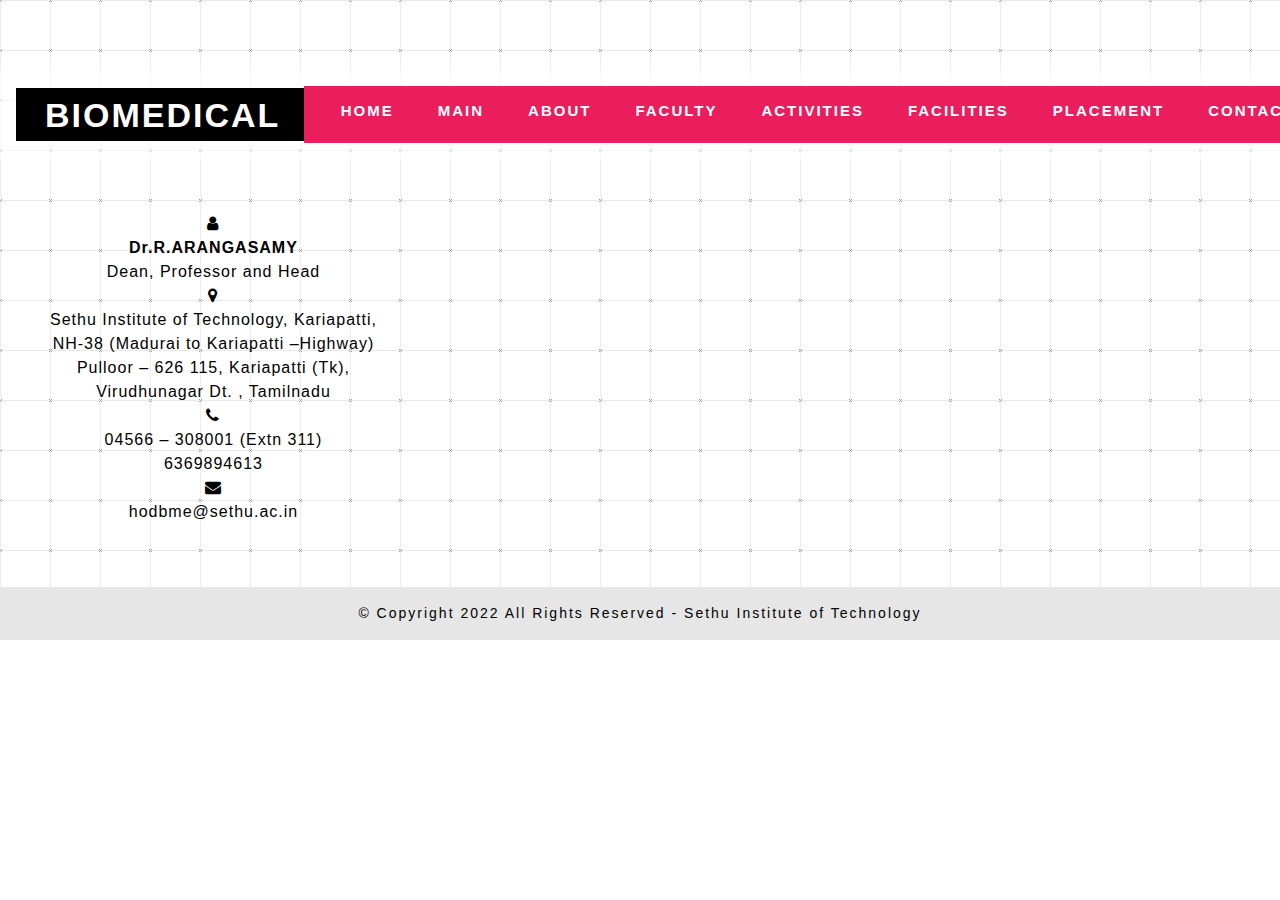
==== contact.html @ 4d780858 "Add files via upload" ====
<!DOCTYPE html>
<html lang="en">
    <head>
        <title>contact</title>
        <meta char et="utf-8">
        <meta http-equiv="X-UA-Compatible" content="IE=edge">
        <meta name="viewport" content="width=device-width, initial-scale=1.0">
        <meta name="viewport" content="initial-scale=1, maximum-scale=1">
        <link href="css/css-bootstrap.min.css" rel="stylesheet" type="text/css" media="all">
        <link href="css/css-fontawesome-all.min.css" rel="stylesheet" type="text/css" media="all">
        <link href="css/css-blast.min.css" rel="stylesheet">
        <link rel="stylesheet" type="text/css" href="css/css-style10.css">
        <link rel="stylesheet" type="text/css" href="css/css-style.css" media="all">
        <link rel="stylesheet" href="css/css-font-awesome.min.css">
        <style>
            @media (max-width:500px) {
                .na
                {
                    padding-top: 150px;
                }
                .na1
                {
                    padding-top: 500px;
                }
                
            }
        </style>
    </head>
    <body>
        <div class="header-outs" id="header">
            <div class="header-w3layouts">
                <div class="container">
                    <div class="row headder-contact">
                        <div class="col-lg-6 col-md-7 col-sm-9 info-contact-agile">
                        </div>
                    </div>
                </div>
                <nav class="navbar navbar-expand-lg navbar-light">
                    <div class="hedder-up">
                        <h1><a href="./index.html" class="navbar-brand" data-blast="color">BIOMEDICAL</a></h1>
                    </div>
                    <button class="navbar-toggler" type="button" data-toggle="collapse" data-target="#navbarSupportedContent" aria-controls="navbarSupportedContent" aria-expanded="false" aria-label="Toggle navigation">
                        <span class="navbar-toggler-icon"></span>
                    </button>
                    <div class="headdser-nav-color" data-blast="bgColor">
                        <div class="collapse navbar-collapse justify-content-end" id="navbarSupportedContent">
                            <ul class="navbar-nav ">
                                <li class="nav-item">
                                    <a class="nav-link" target="_blank" href="https://sethu.ac.in/">HOME <span class="sr-only">(current)</span></a>
                                </li>
                                </li>
                                <li class="nav-item">
                                    <a href="index.html" class="nav-link ">MAIN</a>
                                </li>
                                <li class="nav-item">
                                    <div class="nav-link">
                                        <div class="dropdown">
                                            <a class="dropbtn">ABOUT</a>
                                            <div class="dropdown-content">
                                                <a href="./profile.html">DEPARTMENT PROFILE</a>
                                                <a href="./vm.html">VISION,MISSION</a>
                                                <a href="./po.html">PEO,PO & PSO</a>
                                                <a href=".//word/achievements.pdf" target="_blank">ACHIVEMENTS</a>
                                            </div>
                                        </div>
                                    </div>
                                </li>
                                <li class="nav-item">
                                    <a href="./faculties.html" class="nav-link">FACULTY</a>
                                </li>
                                <li class="nav-item">
                                    <div class="nav-link">
                                        <div class="dropdown">
                                            <a class="dropbtn">ACTIVITIES</a>
                                            <div class="dropdown-content">
                                                <a href="./word/Activities - Faculty new.pdf" target="_blank">FACULTY ACTIVITIES</a>
                                                <a href="./word/student activities (2).pdf" target="_blank">STUDENT ACTIVITIES</a>
                                                <a href="./word/Sports Activity.pdf" target="_blank">SPORTS ACTIVITIES</a>
                                                <a href="./word/BME ALUMINI final.pdf" target="_blank">ALUMNI GUEST LECTURE</a>
                                                <a href="./event.html">PROGRAM ORGANISED</a>
                                            </div>
                                        </div>
                                    </div>
                                </li>
                                <li class="nav-item">
                                    <div class="nav-link">
                                        <div class="dropdown">
                                            <a class="dropbtn">FACILITIES</a>
                                            <div class="dropdown-content">
                                                <a href="lab-facilities.html">LAB FACILITIES</a>
                                                <a href="library-facilities.html">LIBRARY FACILITIES</a>
                                                <a href="seminar.html">SEMINAR HALL</a>
                                            </div>
                                        </div>
                                    </div>
                                </li>
                                <li class="nav-item">
                                    <a href="placements.html" class="nav-link ">PLACEMENT</a>
                                </li>
                                <li class="nav-item">
                                    <a href="contact.html" class="nav-link ">CONTACT</a>
                                </li>
                            </ul>
                        </div>
                    </div>
                </nav>
            </div>
        </div>
        <div style="color: black;padding-top: 15%;padding-bottom: 7%;" class="contact-box">
            <div class="na" style=" float: left; margin-left: 50px;  margin-top: 20px;">
            <i class="fa fa-user" aria-hidden="true"></i><br>
            <span><strong>Dr.R.ARANGASAMY </strong><br>Dean, Professor and Head</span><br>
            <i class="fa fa-map-marker" aria-hidden="true"></i><br>
            <span>Sethu Institute of Technology, Kariapatti,<br>NH-38 (Madurai to Kariapatti –Highway) <br>
                Pulloor – 626 115, Kariapatti (Tk), <br>
                Virudhunagar Dt. , Tamilnadu 
                </span><br>
            <i class="fa fa-phone" aria-hidden="true"></i><br>
            <span>04566 – 308001 (Extn 311)<br/>6369894613</span><br>
            <i class="fa fa-envelope" aria-hidden="true"></i><br>
            <span>hodbme@sethu.ac.in</span>
        </div>
        <div style="margin-left: 500px;  margin-top: 50px;" class="address_mail_footer_grids">
            <iframe class="na1" src="https://maps.google.com/maps?q=sethu%20institute%20of%20technology&t=&z=13&ie=UTF8&iwloc=&output=embed"></iframe>
          </div>
        </div>
        <footer class="py-3">
            <div class="container">
                <div class="copy-agile-right text-center">
                    <p> 
                        &copy; Copyright 2022 All Rights Reserved - Sethu Institute of Technology</a>
                    </p>
                </div>
            </div>
        </footer>
        <script src="js/9746-js-jquery-2.2.3.min.js"></script>
        <script src="js/6052-js-blast.min.js"></script>
        <script src="js/968-js-responsiveslides.min.js"></script>
        <script>
        $(function () {
            $("#slider4").responsiveSlides({
                auto: true,
                pager:false,
                nav:true ,
                speed: 900,
                namespace: "callbacks",
                before: function () {
                    $('.events').append("<li>before event fired.");
                },
                after: function () {
                    $('.events').append("<li>after event fired.");
                }
            });
        });
        </script> 
        <script src="js/3144-js-easy-responsive-tabs.js"></script>
        <script>
            $(document).ready(function ()
            {
                $('#horizontalTab').easyResponsiveTabs({
                    type: 'default',      
                    width: 'auto',
                    fit: true,
                    closed: 'accordion',
                    activate: function(event) {
                        var $tab = $(this);
                        var $info = $('#tabInfo');
                        var $name = $('span', $info);
                        $name.text($tab.text());
                        $info.show();
                    }
                });
            });
        </script>
        <script src="js/9560-js-jquery.waypoints.min.js"></script>
        <script src="js/3650-js-jquery.countup.js"></script>
        <script>$('.counter').countUp();</script>
        <script src="js/4277-js-move-top.js"></script>
        <script src="js/7367-js-easing.js"></script>
        <script>
            jQuery(document).ready(function ($) {
                $(".scroll").click(function (event) {
                    event.preventDefault();
                    $('html,body').animate({
                        scrollTop: $(this.hash).offset().top
                    }, 900);
                });
            });
        </script>
        <script>
            $(document).ready(function () {
                var defaults = {
                    containerID: 'toTop',
                    containerHoverID: 'toTopHover',
                    scrollSpeed: 1200,
                    easingType: 'linear'
                };      
                $().UItoTop({
                    easingType: 'easeOutQuart'
                });
            });
        </script>
        <script src="js/8573-js-bootstrap.min.js"></script>
        <script>
            function myFunction() {
                var x = document.getElementById("myTopnav");
                if (x.className === "topnav") {
                x.className += " responsive";
                } else {
                x.className = "topnav";
                }
            }
        </script>
    </body>
</html>
---- css/css-blast.min.css ----
*{margin:0;padding:0;box-sizing:border-box}
body{background:#FEFBFD}
.blast-box{position:fixed;width:300px;height:300px;top:-2px;left:-260px;color:#3C8137;z-index:9999;font-family:sans-serif;transition:0.5s cubic-bezier(1, 1.48, 0.76, 0.95) left}
.blast-icon {
    position: absolute;
    width: 40px;
    line-height: 40px;
    right: 0;
    bottom: 0;
    color: #000000;
    background: #ffffff;
    text-align: center;
    border-radius: 20px;
    font-size: 20px;
    cursor: pointer;
    border: 1px solid #000000;
    perspective: 1000px;
    transition: 0.5s ease all;
    transform-origin: left;
    transition-delay: 0.5s;
    z-index: 9999;
	box-shadow: 0px 1px 8px 0px black;
}
.blast-box .blast-frame{position:absolute;width:calc(100% - 40px);height:300px;top:0;left:0;background:#000;text-align:center;text-transform:uppercase;letter-spacing:10px;color:#fff;padding:20px 5px}.blast-box .blast-colors{margin:20px;padding-bottom:20px}.blast-box .blast-color{position:relative;float:left;margin:2px;height:25px;width:25px;max-height:25px;max-width:25px;background:black;color:transparent;overflow:hidden;cursor:pointer;border:2px solid white}.blast-box .blast-custom-colors{clear:both;padding-top:40px}.blast-box input[name="blastCustomColor"]{margin-top:20px;cursor:pointer;height:30px;width:100px;border:none;outline:none;background:transparent;padding:0}.appear-it{left:0}.flip-it{transform:rotateY(180deg);border-left:none}
---- css/css-style10.css ----
.view-tenth img {
   -webkit-transform: scaleY(1);
   -moz-transform: scaleY(1);
   -o-transform: scaleY(1);
   -ms-transform: scaleY(1);
   transform: scaleY(1);
   -webkit-transition: all 0.7s ease-in-out;
   -moz-transition: all 0.7s ease-in-out;
   -o-transition: all 0.7s ease-in-out;
   -ms-transition: all 0.7s ease-in-out;
   transition: all 0.7s ease-in-out;
}
.view-tenth .mask {
   background-color:#9a9898;
   -webkit-transition: all 0.5s linear;
   -moz-transition: all 0.5s linear;
   -o-transition: all 0.5s linear;
   -ms-transition: all 0.5s linear;
   transition: all 0.5s linear;
   -ms-filter: "progid: DXImageTransform.Microsoft.Alpha(Opacity=0)";
   filter: alpha(opacity=0);
   opacity: 0;
}

.view-tenth p {
   color: #333;
   -ms-filter: "progid: DXImageTransform.Microsoft.Alpha(Opacity=0)";
   filter: alpha(opacity=0);
   opacity: 0;
   -webkit-transform: scale(0);
   -moz-transform: scale(0);
   -o-transform: scale(0);
   -ms-transform: scale(0);
   transform: scale(0);
   -webkit-transition: all 0.5s linear;
   -moz-transition: all 0.5s linear;
   -o-transition: all 0.5s linear;
   -ms-transition: all 0.5s linear;
   transition: all 0.5s linear;
}
.view-tenth a.info {
   -ms-filter: "progid: DXImageTransform.Microsoft.Alpha(Opacity=0)";
   filter: alpha(opacity=0);
   opacity: 0;
   -webkit-transform: scale(0);
   -moz-transform: scale(0);
   -o-transform: scale(0);
   -ms-transform: scale(0);
   transform: scale(0);
   -webkit-transition: all 0.5s linear;
   -moz-transition: all 0.5s linear;
   -o-transition: all 0.5s linear;
   -ms-transition: all 0.5s linear;
   transition: all 0.5s linear;
}
.view-tenth:hover img {
   -webkit-transform: scale(10);
   -moz-transform: scale(10);
   -o-transform: scale(10);
   -ms-transform: scale(10);
   transform: scale(10);
   -ms-filter: "progid: DXImageTransform.Microsoft.Alpha(Opacity=0)";
   filter: alpha(opacity=0);
   opacity: 0;
}
.view-tenth:hover .mask {
   -ms-filter: "progid: DXImageTransform.Microsoft.Alpha(Opacity=100)";
   filter: alpha(opacity=100);
   opacity: 1;
}
.view-tenth:hover h2,.view-tenth:hover p,.view-tenth:hover a.info {
   -webkit-transform: scale(1);
   -moz-transform: scale(1);
   -o-transform: scale(1);
   -ms-transform: scale(1);
   transform: scale(1);
   -ms-filter: "progid: DXImageTransform.Microsoft.Alpha(Opacity=100)";
   filter: alpha(opacity=100);
   opacity: 1;
}


* {
   box-sizing: border-box;
   font-family: -apple-system, BlinkMacSystemFont, "Segoe UI", Roboto, Oxygen-Sans, Ubuntu, Cantarell, "Helvetica Neue", sans-serif;
}
#w3lDemoBar.w3l-demo-bar {
   top: 0;
   right: 0;
   bottom: 0;
   z-index: 9999;
   padding: 40px 5px;
   padding-top:70px;
   margin-bottom: 70px;
   background: #0D1326;
   border-top-left-radius: 9px;
   border-bottom-left-radius: 9px;
}
#w3lDemoBar.w3l-demo-bar a {
   display: block;
   color: #e6ebff;
   text-decoration: none;
   line-height: 24px;
   opacity: .6;
   margin-bottom: 20px;
   text-align: center;
}
#w3lDemoBar.w3l-demo-bar span.w3l-icon {
   display: block;
}
#w3lDemoBar.w3l-demo-bar a:hover {
   opacity: 1;
}
#w3lDemoBar.w3l-demo-bar .w3l-icon svg {
   color: #e6ebff;
}
#w3lDemoBar.w3l-demo-bar .responsive-icons {
   margin-top: 30px;
   border-top: 1px solid #41414d;
   padding-top: 40px;
}
#w3lDemoBar.w3l-demo-bar .demo-btns {
   border-top: 1px solid #41414d;
   padding-top: 30px;
}
#w3lDemoBar.w3l-demo-bar .responsive-icons a span.fa {
   font-size: 26px;
}
#w3lDemoBar.w3l-demo-bar .no-margin-bottom{
   margin-bottom:0;
}
.toggle-right-sidebar span {
   background: #0D1326;
   width: 50px;
   height: 50px;
   line-height: 50px;
   text-align: center;
   color: #e6ebff;
   border-radius: 50px;
   font-size: 26px;
   cursor: pointer;
   opacity: .5;
}
.pull-right {
   float: right;
   position: fixed;
   right: 0px;
   top: 70px;
   width: 90px;
   z-index: 99999;
   text-align: center;
}
#right-sidebar {
   width: 90px;
   position: fixed;
   height: 100%;
   z-index: 1000;
   right: 0px;
   top: 0;
   margin-top: 60px;
   -webkit-transition: all .5s ease-in-out;
   -moz-transition: all .5s ease-in-out;
   -o-transition: all .5s ease-in-out;
   transition: all .5s ease-in-out;
   overflow-y: auto;
}
.hide-right-bar-notifications {
   margin-right: -300px !important;
   -webkit-transition: all .3s ease-in-out;
   -moz-transition: all .3s ease-in-out;
   -o-transition: all .3s ease-in-out;
   transition: all .3s ease-in-out;
}
@media (max-width: 992px) {
#w3lDemoBar.w3l-demo-bar a.desktop-mode{
   display: none;
   }
}
@media (max-width: 767px) {
#w3lDemoBar.w3l-demo-bar a.tablet-mode{
   display: none;
   }
}
@media (max-width: 568px) {
#w3lDemoBar.w3l-demo-bar a.mobile-mode{
   display: none;
}
#w3lDemoBar.w3l-demo-bar .responsive-icons {
   margin-top: 0px;
   border-top: none;
   padding-top: 0px;
}
#right-sidebar,.pull-right {
   width: 90px;
}
#w3lDemoBar.w3l-demo-bar .no-margin-bottom-mobile{
   margin-bottom: 0;
   }
}
.dropdown {
   position: relative;
   display: inline-block;
}
.dropdown-content {
   display: none;
   position: absolute;
   background-color: #ffffff;
   min-width: 160px;
   padding-top: 22px;
   z-index: 2;
}
.dropdown-content a {
   color: black;
   padding: 12px 16px;
   text-decoration: none;
   display: block;
}
.dropdown-content a:hover {background-color: #ea1d5d;}
.dropdown:hover .dropdown-content {display: block;}
---- css/css-style.css ----
/*--
Author: W3layouts
Author URL: http://w3layouts.com
License: Creative Commons Attribution 3.0 Unported
License URL: http://creativecommons.org/licenses/by/3.0/
--*/

html,
body {
    padding: 0;
    margin: 0;
    background: #fff;
    letter-spacing: 1px;
font-family: 'Montserrat', sans-serif;
}

body a {
    outline: none;
    transition: 0.5s all;
    -webkit-transition: 0.5s all;
    -moz-transition: 0.5s all;
    -o-transition: 0.5s all;
    -ms-transition: 0.5s all;
    text-decoration: none;
}

body a:hover {
    text-decoration: none;
}

body a:focus,
a:hover {
    text-decoration: none;
}

input[type="button"],
input[type="submit"] {
    transition: 0.5s all;
    -webkit-transition: 0.5s all;
    -moz-transition: 0.5s all;
    -o-transition: 0.5s all;
    -ms-transition: 0.5s all;
    letter-spacing: 1px;
   font-family: 'Montserrat', sans-serif;
}
select,input[type="email"],input[type="text"],input[type=password],
input[type="button"],input[type="submit"],textarea{
   font-family: 'Montserrat', sans-serif;
	transition:0.5s all;
	-webkit-transition:0.5s all;
	-moz-transition:0.5s all;
	-o-transition:0.5s all;
	-ms-transition:0.5s all;
	letter-spacing: 1px;
	
}
h1,
h2,
h3,
h4,
h5,
h6 {
    margin: 0;
    padding: 0;
    font-family: 'Merriweather', serif;
    letter-spacing: 1px;
}

p {
    margin: 0;
    padding: 0;
    letter-spacing: 1px;
    font-family: 'Montserrat', sans-serif;
	font-size:14px;
}
ul {
    margin: 0;
    padding: 0;
	list-style-type: none;
}
.lft{    text-align: left;}
.rigt{    text-align: right;}
/*-- //Reset-Code --*/
.title {
    font-size:45px;
    color: #000;
    letter-spacing: 3px;
    font-weight: 700;
    text-transform: uppercase;
}
.wthree-left-right p,.about-jewel-agile-left p,.blog-txt-info p,.addres-office-hour ul li  p,.footer-office-hour p,.footer-office-hour p a,.ser-inner-info p{  
   font-size: 20px;
   text-align: justify;
    color: #fff;
    line-height: 28px;}
.about-jewel-agile-left p,.blog-txt-info p,.bottom-para h6 a,.footer-office-hour p{color:#000;}
.about-jewel-agile-left h4,.blog-txt-info h4 a,.team-w3layouts-info h4,.addres-office-hour ul li h6,.ser-inner-info h4{
    font-size: 19px;
    color:#ea1d5d;
    text-transform: capitalize;
}
/*--Background Colors--*/


/*--//Background Colors--*/

.fun-hedder-up h2 {
    font-size: 26px;
    line-height: 43px;
    color: #000;
    padding: 0em 7em;
}
.clr {
    color: #fff;
}
/*-- header --*/
/*--Hedder-contact--*/

.header-outs {
	position:relative;
}
.header-w3layouts {
    position: absolute;
    z-index: 99;
	width:100%;
}
.headder-contact {
    padding: 1em 0em;
    background: transparent;
}
.info-contact-agile ul li,.icons ul li,.news-date ul li,.list-social-icons ul li,.news-bloger ul li{
	display:inline-block;
}
.info-contact-agile ul li p,.info-contact-agile ul li p a.addres-office-hour ul li p a{
    font-size: 13px;
    color: #fff;
    display: inline-block;
    letter-spacing: 2px;
}
.info-contact-agile ul li p a:hover{color:#ea1d5d;}
.info-contact-agile ul li span,.news-date ul li span,.list-social-icons ul li span{
    font-size: 15px;
    color: #ea1d5d;
    margin-right: 7px;
	    transition: 0.5s all;
    -webkit-transition: 0.5s all;
    transition: 0.5s all;
    -moz-transition: 0.5s all;
}
.info-contact-agile ul li:nth-child(1) {
    margin-right: 10px;
}
.icons ul li a span {
    font-size: 15px;
    letter-spacing: 0px;
    text-align: center;
    margin: 0px 10px;
    color:#fff;
    background:transparent;
    line-height: 38px;
    border-radius: 20px;
    transition: 0.5s all;
    -webkit-transition: 0.5s all;
    transition: 0.5s all;
    -moz-transition: 0.5s all;
}
.icons ul li a span:hover,.addres-office-hour ul li p a:hover{
color:#ea1d5d;
}
.icons {
    text-align: right;
}
.info-contact-agile {
    padding-top: 9px;
}
/*--//Hedder-contact--*/
/*-- nav --*/

.headdser-nav-color {
    background:#ea1d5d;
    width:100%;
    padding: 1em;
}
.hedder-up {
    background:#000;
    border: none;
    /* border-right: 5px solid #0529f3; */
    padding: 0px 2em;
    margin-left: -80px;
}
h1 a.navbar-brand {
    padding-top: 7px;
    font-size: 37px;
    color: #fff !important;
    text-transform: capitalize;
    font-weight: 600;
    letter-spacing: 2px;
    margin-left: 5px;
    margin-right: 0px;
}
nav.navbar.navbar-expand-lg.navbar-light {
    padding: 1em 7em;
    background:rgba(255, 255, 255, 0.6);
    z-index: 999;
    position: absolute;
    width: 100%;
    top:70px;
    left: 0px;
}
.navbar-light .navbar-nav .active>.nav-link, .navbar-light .navbar-nav .nav-link.active, .navbar-light .navbar-nav .nav-link.show, .navbar-light .navbar-nav .show>.nav-link {
    color:#000;
    border: none;
    border-bottom: 1px solid #fff;
}
.navbar-light .navbar-nav .nav-link {
    color: #fff;
    font-size: 15px;
    letter-spacing: 2px;
    text-transform: uppercase;
    font-weight: 600;
     margin: 0px 8px;
    border: none;
    border-bottom: 1px solid transparent;
    padding: 0px 14px 5px;
    transition: 0.5s all;
    -webkit-transition: 0.5s all;
    -moz-transition: 0.5s all;
    -o-transition: 0.5s all;
    -ms-transition: 0.5s all;
}
.navbar-light .navbar-nav .nav-link:focus, .navbar-light .navbar-nav .nav-link:hover {
    color:#000;
	border:none;
	border-bottom:1px solid #fff;
}
.navbar-light .navbar-nav.active>.nav-link,
.navbar-light .navbar-nav.nav-link.active, 
.navbar-light .navbar-nav.nav-link.open, 
.navbar-light .navbar-nav .open>.nav-link {
    color:#000;
}
/*-- //nav --*/
/*-- Heading-1 --*/
/*-- banner --*/ 
.one-img{  background: url(../images/BME1.jpg)no-repeat center;}
.two-img{  background: url(../images/BME2.jpg)no-repeat center;}
.three-img{  background: url(../images/BME3.jpg)no-repeat center;} 
.slider-img{  background-size: cover;
min-height: 800px;}  
.rslides {
position: relative;
list-style: none;
overflow: hidden;
width: 100%;
padding: 0;
margin: 0;
}
.rslides li {

position: absolute;
display: none;
width: 100%;
left: 0;
top: 0;
}
.rslides li:first-child {
position: relative;
display: block;
float: left;
}
.rslides img {
display: block;
height: auto;
float: left;
width: 100%;
border: 0;
}
/*-- //banner Slider --*/
.rslides {
margin: 0 auto 40px;
}
#slider2,
#slider3 {
box-shadow: none;
-moz-box-shadow: none;
-webkit-box-shadow: none;
margin: 0 auto;
}
.rslides_tabs {
list-style: none;
padding: 0;
background: rgba(0,0,0,.25);
box-shadow: 0 0 1px rgba(255,255,255,.3), inset 0 0 5px rgba(0,0,0,1.0);
-moz-box-shadow: 0 0 1px rgba(255,255,255,.3), inset 0 0 5px rgba(0,0,0,1.0);
-webkit-box-shadow: 0 0 1px rgba(255,255,255,.3), inset 0 0 5px rgba(0,0,0,1.0);
font-size: 18px;
list-style: none;
margin: 0 auto 50px;
max-width: 540px;
padding: 10px 0;
text-align: center;
width: 100%;
}
.rslides_tabs li {
display: inline;
float: none;
margin-right: 1px;
}
.rslides_tabs a {
width: auto;
line-height: 20px;
padding: 9px 20px;
height: auto;
background: transparent;
display: inline;
}
.rslides_tabs li:first-child {
margin-left: 0;
}
.rslides_tabs .rslides_here a {
background: rgba(255,255,255,.1);
color: #fff;
font-weight: bold;
}
a {
color: #fff;
text-decoration: none;
}
/* Callback example */
/*.events {
list-style: none;
}*/
.callbacks_container {
position: relative;
float: left;
width: 100%;
}
.callbacks {
position: relative;
list-style: none;
overflow: hidden;
width: 100%;
padding: 0;
margin: 0;
}
.callbacks li {
position: absolute;
width: 100%;
left: 0;
top: 0;
}
.callbacks img {
display: block;
position: relative;
z-index: 1;
height: auto;
width: 100%;
border: 0;
}
.callbacks .caption {
display: block;
position: absolute;
z-index: 2;
font-size: 20px;
text-shadow: none;
color: #fff;
background: #000;
background: rgba(0,0,0, .8);
left: 0;
right: 0;
bottom: 0;
padding: 10px 20px;
margin: 0;
max-width: none;
}
.slider-info {
padding:23em 0 0;
}
.slider-info h5 {
    font-size:53px;
    color: #ffffff;
    font-weight: 600;
    letter-spacing: 2px;
    margin-bottom: 10px;
    text-shadow: 1px 1px 7px #000000;
}
.slider-info h4 {
    color: #ffffff;
    padding-bottom: 29px;
    font-size: 20px;
    font-weight: 600;
}
.slider-info p{color:#fff;
font-size:15px;
letter-spacing:2px;
line-height:29px;}
.outs_more-buttn a {
    font-size: 14px;
    color: #fff;
    text-decoration: none;
    text-transform: capitalize;
    display: inline-block;
    letter-spacing: 2px;
    background-color: #ea1d5d;
    outline: none;
    font-weight: bold;
    padding: 9px 42px;
    border: 2px solid #ffffff;
    margin-top: 17px;
}
.outs_more-buttn a:hover,.view a.info:hover,.sent-butnn button:hover,.btn1:hover{
background:#000;
border:2px solid #000;}
.callbacks_nav {
position: absolute;
-webkit-tap-highlight-color: rgba(0,0,0,0);
top:60%;
left: 0;
opacity: 0.7;
z-index: 3;
text-indent: -9999px;
overflow: hidden;
text-decoration: none;
height: 53px;
width: 53px;
background:rgba(230, 230, 230, 0) url("../images/images-left-arrow.png") no-repeat left top;
margin-top: -45px;
}
.callbacks_nav:active {
opacity: 1.0;
}
.callbacks_nav.next {
left: auto;
background:rgba(230, 230, 230, 0)  url("../images/images-right-arrow.png") no-repeat 0px 0px;
background-position: right top;
right: 0;
}
.callbacks_nav ,
.callbacks_nav.next {
background-size:40px;
}
/*#slider3-pager a {
display: inline-block;
}
#slider3-pager img {
float: left;
}
#slider3-pager .rslides_here a {
background: transparent;
box-shadow: 0 0 0 2px #666;
}
#slider3-pager a {
padding: 0;
}*/
/*--pager--*/
/*.callbacks_tabs {
list-style: none;
position: absolute;
padding: 0;
bottom: 228px;
right: 41%;
margin: 0;
z-index: 9;
display: block;
text-align: center;
}
.callbacks_tabs li {
display: inline-block;
margin: 0px 2px 0px;
}
.callbacks_tabs a {
visibility: hidden;
}
.callbacks_tabs a:after {
content: "\f111";
font-size: 0;
font-family: FontAwesome;
visibility: visible;
display: block;
width: 21px;
height: 21px;
display: inline-block;
background:#d24055;
border: none;
border-radius: 50%;
}
.callbacks_here a:after {
background: #fff;
border: 4px solid #d24055;
}*/
/*-- //banner --*/
/*-- about --*/
.about-txt-img img {
    
    border-radius: 0px;
    height: 300px;
}
.about-jewel-agile-left h5 {
    font-size: 32px;
    padding: 23px 0px 0px;
    color:#ea1d5d;
}
/*--hover effects-- */
.view {
   overflow: hidden;
   position: relative;
   text-align: center;
   cursor: default;
   /*background: #fff url(../images/images-bgimg.jpg) no-repeat center center;*/
}
.view .mask, .view .content {
   width:100%;
    height: 306px;
    position: absolute;
    overflow: hidden;
    top: 0;
    left: 0;
}
.view img {
  /* display: block;*/
   position: relative;
}
.view h3 {
    text-transform: uppercase;
    color: #fff;
    text-align: center;
    position: relative;
    font-size: 17px;
    padding: 10px;
    background: #ea1d5d;
    margin: 39px 10px 20px;
}
.view p {
   font-size: 13px;
   position: relative;
   color: #fff;
   padding: 10px 20px 20px;
   text-align: center;
   line-height:28px;
}
.view a.info {
    display: inline-block;
    text-decoration: none;
    padding: 7px 14px;
    background: #ea1d5d;
    color: #fff;
    border: 2px solid #fff;
    font-size: 14px;
    /* text-transform: uppercase; */
    -webkit-box-shadow: 0 0 1px #000;
    -moz-box-shadow: 0 0 1px #000;
    box-shadow: 0 0 1px #000;
}
.view a.info:hover {
   -webkit-box-shadow: 0 0 5px #000;
   -moz-box-shadow: 0 0 5px #000;
   box-shadow: 0 0 5px #000;
}
/*--//hover effects-- */

/*--Tabs-- */
ul.resp-tabs-list{
    text-align: center;
}







/*-----------Accordion styles-----------*/

@media only screen and (max-width: 768px) {
ul.resp-tabs-list { display: none; }
h2.resp-accordion { display: block; }
.resp-vtabs .resp-tab-content { border: 1px solid #C1C1C1; }
.resp-vtabs .resp-tabs-container {
border: none;
float: none;
width: 100%;
min-height: initial;
clear: none;
}
.resp-accordion-closed { display: none !important; }
.resp-vtabs .resp-tab-content:last-child { border-bottom: 1px solid #c1c1c1 !important; }
}
/*--//Tabs-- */
/*-- //about --*/
/*-- service --*/
.service{background-color: none;
    background-size: cover;
    -webkit-background-size: cover;
    -moz-background-size: cover;
    -o-background-size: cover;
    -ms-background-size: cover;
}
.text-wls-ser-bake span {
    font-size:38px;
    border-radius: 50%;
    color:#fff;
    transition: 0.5s all;
    -webkit-transition: 0.5s all;
    -moz-transition: 0.5s all;
    -o-transition: 0.5s all;
    -ms-transition: 0.5s all;
}
.white-shadow:hover span.banner-icon {
transition: 0.90s;
    -webkit-transition: 0.90s;
    -moz-transition: 0.90s;
    -ms-transition: 0.90s;
    -o-transition: 0.90s;
    -webkit-transform: rotate(360deg);
    -moz-transform: rotate(360deg);
    -o-transform: rotate(360deg);
    -ms-transform: rotate(360deg);
    transform: rotate(360deg);
}
.white-shadow {
    background:rgba(0, 0, 0, 0.5);
    padding: 2em 1em;
}
/*--//service --*/
/*-- blog--*/

.blog-txt-info {
    background: #fff;
    padding: 1em 1em;
}
.news-date ul li a {
    letter-spacing: 2px;
    color: #222;
    text-decoration: none;
    font-weight: 600;
    font-size:12px;
}
.clients-color,.team-shadow {
box-shadow: 2px 0px 20px 0px #757575;
}
/*-- //blog--*/
/*-- count--*/
.stats{
    background: url(../images/images-cc1.jpg)no-repeat center;
    background-size: cover;
    -webkit-background-size: cover;
    -moz-background-size: cover;
    -o-background-size: cover;
    -ms-background-size: cover;
}
.counter {
font-size: 23px;
color: #000;
font-weight: 500;
letter-spacing: 1px;
}
.stat-info h5,.dance-agile-info h4,.ser-inner-info h4{
font-size:19px;
line-height: 33px;
color:#fff;
text-transform: uppercase;
}
.stats-grid {
    background: #ea1d5d;
    padding: 3em 2em;
    border-radius: 5%;
}
/*-- //counter --*/
/*-- //count--*/
/*--team --*/
.team-w3layouts-info {
    background: #ea1d5d;
}
.bodr-img h4 {
    font-size: 27px;
    color: #ffeb3b;
    padding-bottom: 47px;
}
.bodr-img p {
    font-size: 16px;
    line-height: 28px;
    color: #d0d0d0;
}
h6.description{
	font-weight: bold;
	letter-spacing: 2px;
	color: #999;
	border-bottom: 1px solid rgba(0, 0, 0,0.1);
	padding-bottom: 5px;
}
.profile .img-box{
	opacity: 1;
	display: block;
	position: relative;
}
.profile .img-box:after{
	content:"";
	opacity: 0;
	background-color:rgba(0, 0, 0, 0.5803921568627451);
	position: absolute;
	right: 0;
	left: 0;
	top: 0;
	bottom: 0;
}
.img-box ul {
    position: absolute;
    z-index: 2;
    top: 225px;
    text-align: center;
    width: 100%;
    padding-left: 0px;
    height: 0px;
    margin: 0px;
    opacity: 0;
}
.profile .img-box:after, .img-box ul, .img-box ul li{
	-webkit-transition: all 0.5s ease-in-out 0s;
    -moz-transition: all 0.5s ease-in-out 0s;
    transition: all 0.5s ease-in-out 0s;
}
.img-box:hover:after{
	opacity: 1;
}
.img-box:hover ul {
    opacity: 1;
    margin-bottom: 15px;
}
.img-box ul a{
	-webkit-transition: all 0.3s ease-in-out 0s;
	-moz-transition: all 0.3s ease-in-out 0s;
	transition: all 0.3s ease-in-out 0s;
}
.img-box a:hover li {
    border-color: #fff;
    color: #ff5722;
}
.img-box img {
    width: 100%;
}

.list-social-icons ul li span:hover{color:#969696;}
span.wls-client-title{font-size:15px;
}
/*--//team --*/
.newsletter input[type="email"] {
    outline: none;
    padding: 13px 15px;
    color: #000;
    font-size: 14px;
    width: 80%;
    border-radius: 0px;
    background: rgba(0, 0, 0, 0);
    border: 1px solid #000;
}
button.btn1 {
    width: 20%;
    color: #fff;
    border: 1px solid #000;
    padding: 11.5px 0;
    font-size: 16px;
	border:2px solid #000;
    background:#ea1d5d;
    -webkit-transition: 0.5s all;
    -moz-transition: 0.5s all;
    -o-transition: 0.5s all;
    -ms-transition: 0.5s all;
    transition: 0.5s all;
    cursor: pointer;
}
.subscrib-w3layouts h2 {
    color: #000;
    font-size:38px;
    text-transform: uppercase;
}
.newsletter input::-webkit-input-placeholder { /* Chrome */
color: #000;
}
.newsletter inputl:-ms-input-placeholder { /* IE 10+ */
color: #000;
}
.newsletter input::-moz-placeholder { /* Firefox 19+ */
color: #000;
opacity: 1;
}
.newsletter input:-moz-placeholder { /* Firefox 4 - 18 */
color: #000;
opacity: 1;
}
/*--contact --*/
.contact {
    background: url(../images/images-b2.jpg)no-repeat 0px 0px;
    background-size: cover;
    -webkit-background-size: cover;
    -moz-background-size: cover;
    -o-background-size: cover;
    -ms-background-size: cover;
}
.addres-office-hour {
    background: #000;
    padding: 2em 0em;
}
.contact-forms input,.contact-forms textarea {
    width: 100%;
    font-size: 14px;
    color: #fff;
    padding: .8em .7em;
    border: none;
    border-bottom: 1px solid #f1f1f1;
    border-radius: 0px;
    background: transparent!important;
    outline: none !important;
}
.contact-forms textarea {
resize: none;
height:8em;
}
.contact-forms input::-webkit-input-placeholder,.contact-forms textarea::-webkit-input-placeholder{ /* Chrome */
color: #fff;
}
.contact-forms input:-ms-input-placeholder,.contact-forms textarea :-ms-input-placeholder{ /* IE 10+ */
color: #fff;
}
.contact-forms input::-moz-placeholder,.contact-forms textarea::-moz-placeholder { /* Firefox 19+ */
color: #fff;
opacity: 1;
}
.contact-forms input:-moz-placeholder,.contact-forms textarea:-moz-placeholder{ /* Firefox 4 - 18 */
color: #fff;
opacity: 1;
}
.sent-butnn button {
    width: 100%;
    font-size: 16px;
    padding: 11px 0px;
    color: #fff;
    font-weight: 600;
	letter-spacing: 2px;
    text-transform: uppercase;
    margin-top:24px;
    background: #ea1d5d;
	border:2px solid #fff;
    transition: 0.5s all;
    -webkit-transition: 0.5s all;
    transition: 0.5s all;
    -moz-transition: 0.5s all;
}
/*--//contact --*/
/*--Footer --*/
.footer,footer,.blog{
    background:#e6e6e6;
}
.nav-footer{background:#000;}
.address_mail_footer_grids iframe {
    width: 100%;
    height: 15.5em;
    border: none;
}
.bottom-para h6 a{
    font-size: 13px;
    line-height: 23px;
    color: #000;
	}
.footer-office-hour ul li span {
    font-size: 12px;
    font-weight: normal;
    font-style: italic;
    color: #565656;
}
.bottom-para h6 a:hover,.footer-office-hour p a:hover{color:#000;}
.news-bloger ul li a {
    font-size:12px;
    color:#ea1d5d;
    padding-top: 4px;
    display: block;
}
.dance-agile-info h4,.ser-inner-info h4 {
    color:#ea1d5d;
}
footer p {
font-size: 14px;
color: #000;
letter-spacing: 2px;
}
footer p a {
    color: #ea1d5d;
}
footer p a:hover {
color:#000;
text-decoration:underline;
}
.nav-link:focus, .nav-link:hover {
color:#ea1d5d;
text-decoration: none;
}
nav.border-line {
border-top: 1px solid #fff;
border-bottom: 1px solid #fff;
}
.nav-link {
font-size: 14px;
color: #fff;
letter-spacing: 2px;
}
.footer-office-hour p a{color:#ea1d5d;}
/*--//footer nav--*/
/*--//Footer --*/
/*--mode--*/
.modal-body p {
font-size: 14px;
color: #000;
padding: 16px;
line-height: 27px;
}
.modal-header h4 {
color:#ea1d5d;
text-align: center !important;
font-size: 35px;
}
/*--//mode--*/
/*-- to-top --*/
#toTop {
display: none;
text-decoration: none;
position: fixed;
bottom: 20px;
right: 2%;
overflow: hidden;
z-index: 999; 
width: 46px;
height:46px;
border: none;
text-indent: 100%;
background: url(../images/images-arrow.png) no-repeat 0px 0px;
}
#toTopHover {
width: 43px;
height: 43px;
display: block;
overflow: hidden;
float: right;
opacity: 0;
-moz-opacity: 0;
filter: alpha(opacity=0);
}
/*-- //to-top --*/
/*--responsive--*/
@media(max-width:1920px){
	
}
@media(max-width:1680px){
	
}
@media(max-width:1600px){
	
}
@media(max-width:1440px){
	.slider-img {
    min-height: 680px;
}
.slider-info {
    padding: 19em 0 0;
}
.slider-info h5 {
    font-size: 48px;
}
.slider-info h4 {
    padding-bottom: 24px;
font-size: 18px;
	
}
h1 a.navbar-brand {
padding-top: 8px;
    font-size: 35px;
}
nav.navbar.navbar-expand-lg.navbar-light {
    padding: 1em 6em;
}
.view h3 {
    margin: 26px 10px 15px;
}
.view h3 {
    font-size: 16px;
}

.about-jewel-agile-left h5 {
    font-size: 30px;
}
.title {
    font-size: 43px;
}
.ser-inner-info h4 {
    font-size: 18px;
}
.subscrib-w3layouts h2 {
    font-size: 36px;
}
.counter {
    font-size: 21px;
}
.img-box ul {
    top: 216px;
}
.callbacks_nav {
    top: 63%;
}
}
@media(max-width:1366px){
	.title {
    font-size: 40px;
}
.text-wls-ser-bake span {
    font-size: 35px;
}
.about-jewel-agile-left h4, .blog-txt-info h4 a, .team-w3layouts-info h4, .addres-office-hour ul li h6, .ser-inner-info h4 {
    font-size: 18px;
}
.outs_more-buttn a {
    padding: 9px 38px;
    margin-top: 15px;
}
.stats-grid {
    padding: 2.5em 2em;
}
}
@media(max-width:1280px){
	.callbacks_nav, .callbacks_nav.next {
    background-size: 35px;
}
.headdser-nav-color {
    padding: .9em;
}
h1 a.navbar-brand {
    padding-top: 7px;
    font-size: 34px;
}
.icons ul li a span {
    margin: 0px 8px;
}
.about-jewel-agile-left h5 {
    font-size: 29px;
}
.modal-header h4 {
    font-size: 33px;
}
.hedder-up {
    padding: 0px 1.5em;
}
}
@media(max-width:1080px){
.slider-info {
    padding: 17em 0 0;
}
.slider-img {
    min-height: 600px;
}
.slider-info h4 {
    padding-bottom: 18px;
}
.slider-info h5 {
    font-size: 45px;
}
.view p {
    padding: 6px 16px 9px;
    line-height: 21px;
}
.view h3 {
    margin: 13px 10px 10px;
	padding: 8px 0px;
}
nav.navbar.navbar-expand-lg.navbar-light {
    padding: 1em 4em;
}
.resp-tabs-list li {
    font-size: 15px;
}
.about-jewel-agile-left h5 {
    font-size: 27px;
    padding: 16px 0px 0px;
}
.title {
    font-size: 38px;
}
.news-date ul li a {
    letter-spacing: 1px;
}
.img-box ul {
    top: 183px;
}
.addres-office-hour {
    padding: 1.7em 0em;
}
.sent-butnn button {
    font-size: 15px;
    margin-top: 20px;
}
.bottom-para h6 a {
    font-size: 12px;
    line-height: 22px;
}
}
@media(max-width:1050px){
	.callbacks_nav, .callbacks_nav.next {
    background-size: 31px;
}
.headder-contact {
    padding: .7em 0em;
}
nav.navbar.navbar-expand-lg.navbar-light {
    top: 59px;
}
h1 a.navbar-brand {
    font-size: 32px;
}
.navbar-light .navbar-nav .nav-link {
    letter-spacing: 1px;
}
.headdser-nav-color {
    padding: .8em;
}
.text-wls-ser-bake span {
    font-size: 32px;
}
.blog-txt-info {
    padding: .7em .7em;
}
.stats-grid {
    padding: 2em 2em;
}
}
@media(max-width:1024px){
	.icons ul li a span {
    margin: 0px 6px;
}
.hedder-up {
    padding: 0px 1em;
    margin-left: 1px;
}
.slider-info p {
    font-size: 14px;
    line-height: 29px;
}
	.outs_more-buttn a {
    padding: 9px 34px;
    margin-top: 12px;
}
.newsletter input[type="email"] {
    width: 75%;
}
button.btn1 {
    padding: 9px 0;
    font-size: 15px;
}
.subscrib-w3layouts h2 {
    font-size: 34px;
}
}
@media(max-width:991px){

div#navbarSupportedContent {
background: transparent;
text-align: center;
padding: 13px 0px;
}
.navbar-light .navbar-nav .nav-link {
    padding: 12px 15px;
    width: 11%;
    margin: 0px auto;
}
.navbar-light .navbar-toggler {
border-color: rgb(0, 0, 0);
background:#ea1d5d;
padding: 1px 4px;
margin-top: 0px;
outline: none;
margin-right: 0px;
cursor: pointer;
border-radius: 6px;
transition: 0.5s all;
-webkit-transition: 0.5s all;
-moz-transition: 0.5s all;
-o-transition: 0.5s all;
-ms-transition: 0.5s all;
}
.navbar-light .navbar-toggler:hover {
background: #fff;
}	
.headdser-nav-color {
    padding: .5em;
}
.slider-img {
    min-height: 580px;
}
.slider-info h5 {
    font-size: 40px;
}
.slider-info h4 {
    padding-bottom: 12px;
}
.modal-header h4 {
    font-size: 30px;
}
.view .mask, .view .content {
    width: 58%;
	left: 192px;
}
.info-contact-agile {
    padding-top: 7px;
}
.w3layouts-service-list:nth-child(3),.blog-grid-flex:nth-child(3),
.stats-grid-3,.stats-grid-4,.profile:nth-child(3),
.profile:nth-child(4),.dance-agile-info:nth-child(3),.dance-agile-info:nth-child(4),.view:nth-child(2),.view:nth-child(3){
    margin-top: 24px;
}
.nav-link {
    letter-spacing: 1px;
}
.callbacks_nav {
    top: 66%;
}
}
@media(max-width:900px){
	.view h3 {
    margin:43px 10px 32px;
	}
	.view p {
    padding: 13px 16px 37px;
	}
	.text-wls-ser-bake span {
    font-size: 30px;
}
.title {
    font-size: 36px;
}
.modal-header h4 {
    font-size: 28px;
}
.stat-info h5, .dance-agile-info h4, .ser-inner-info h4 {
    font-size: 18px;
}
.img-box ul {
    top: 280px;
}
.stats-grid {
    padding: 1.5em 2em;
	line-height: 26px;
}
.subscrib-w3layouts h2 {
    font-size: 33px;
}
}
@media(max-width:800px){
.navbar-light .navbar-nav .nav-link {
    width: 16%;
	}
	.icons ul li a span {
    font-size: 14px;
	}
	.callbacks_nav, .callbacks_nav.next {
    background-size: 26px;
}
nav.navbar.navbar-expand-lg.navbar-light {
    padding: 1em 3em;
}
.view .mask, .view .content {
    width: 64%;
    left: 141px;
}
.about-jewel-agile-left h5 {
    font-size: 25px;
}
.stat-info h5, .dance-agile-info h4, .ser-inner-info h4 {
    font-size: 17px;
}
.sent-butnn button {
    padding: 9px 0px;
}
}
@media(max-width:768px){
	.slider-img {
    min-height: 560px;
}
.slider-info {
    padding: 16em 0 0;
}
h1 a.navbar-brand {
    font-size: 30px;
}
.slider-info h5 {
    font-size: 36px;
    letter-spacing: 1px;
}
.view .mask, .view .content {
    width: 67%;
    left: 127px;
}
button.btn1 {
    width: 25%;
}
footer p {
letter-spacing: 1px;
}
}
@media(max-width:767px){
	.about-jewel-agile-left h4, .blog-txt-info h4 a, .team-w3layouts-info h4, .addres-office-hour ul li h6, .ser-inner-info h4 {
    font-size: 17px;
}
/*.latest-list {
    margin: 20px 0px;
}*/
.latest-list:nth-child(2),.latest-list:nth-child(4){
    margin-top: 20px;
}
.latest-list:nth-child(1),.latest-list:nth-child(3){
    margin-bottom: 20px;	
}
.about-jewel-agile-left h5 {
	    font-size: 24px;
}
.title {
    font-size: 34px;
}
.info-contact-agile ul li span, .news-date ul li span, .list-social-icons ul li span {
    font-size: 14px;
}
.outs_more-buttn a {
    padding: 8px 32px;
}
.counter {
    font-size: 19px;
}
.subscrib-w3layouts h2 {
    font-size: 31px;
    margin-bottom: 20px;
}
.img-box ul {
    top: 193px;
}
span.wls-client-title {
    font-size: 14px;
}
.addres-office-hour {
    padding: 1.5em 0em;
    margin-bottom: 20px;
}
}
@media(max-width:736px){
.contact-forms textarea {
    height: 7em;
}
.navbar-light .navbar-nav .nav-link {
    width: 18%;
}
footer p {
    font-size: 13px;
}
}
@media(max-width:667px){
	.icons ul li a span {
    margin: 0px 4px;
}
.slider-img {
    min-height: 494px;
}
.slider-info {
    padding: 15em 0 0;
}
.slider-info h5 {
    margin-bottom: 8px;
	font-size: 34px
}
.slider-info h4 {
    padding-bottom: 10px;
    font-size: 17px;
}
h1 a.navbar-brand {
    font-size: 28px;
}
.view .mask, .view .content {
    width: 77%;
    left: 77px;
}
.contact-forms input, .contact-forms textarea {
    padding: .7em 0em;
	}
	.modal-header h4 {
    font-size: 26px;
}
}
@media(max-width:640px){
nav.navbar.navbar-expand-lg.navbar-light {
    padding: 1em 2em;
}
.view .mask, .view .content {
    width: 80%;
    left: 62px;
}	
.title {
    font-size: 32px;
}
.callbacks_nav {
    top: 70%;
}
}
@media(max-width:600px){
	.navbar-light .navbar-nav .nav-link {
    width: 23%;
}
.view .mask, .view .content {
    width: 86%;
    left: 42px;
}
.about-jewel-agile-left h5 {
    font-size: 22px;
    padding: 12px 0px 0px;
}
.stat-info h5, .dance-agile-info h4, .ser-inner-info h4 {
    line-height: 26px;
}
}
@media(max-width:568px){
	.info-contact-agile ul li{
display:block;
text-align: center;
}
.icons {
    text-align: center;
}	
nav.navbar.navbar-expand-lg.navbar-light {
    top: 108px;
	padding: 1em 1em;
}
.slider-info {
    padding: 17em 0 0;
    margin-left: 27px;
}
.slider-info h5 {
    font-size: 32px;
}
.callbacks_nav {
    top: 75%;
}
.view .mask, .view .content {
    width: 91%;
    left: 25px;
}
.subscrib-w3layouts h2 {
    font-size: 30px;
}
.profile {
    width: 50%;
}
.address_mail_footer_grids iframe {
    height: 14em;
}
.w3layouts-service-list:nth-child(1),.blog-grid-flex:nth-child(1),.dance-agile-info:nth-child(1) {
    margin-bottom:20px;
}
.callbacks_nav {
    height: 29px;
    width: 30px;
}
}
@media(max-width:480px){
.navbar-light .navbar-nav .nav-link {
    width: 27%;
}
.view .mask, .view .content {
    width: 94%;
    left: 14px;
}
.about-jewel-agile-left h5 {
    font-size: 20px;
}	
.stats-grid {
    padding: 1em 1em;
    line-height: 23px;
}
.nav-link {
    font-size: 13px;
}
.view p {
    padding: 13px 16px 28px;
}
.img-box ul {
    top: 160px;
}
}
@media(max-width:440px){
	.view .mask, .view .content {
    left: 11px;
}
.view h3 {
    margin: 34px 10px 19px;
}
.title {
	    font-size: 30px;
    letter-spacing: 2px;
}
.about-jewel-agile-left h4, .blog-txt-info h4 a, .team-w3layouts-info h4, .addres-office-hour ul li h6, .ser-inner-info h4 {
    font-size: 16px;
}
.subscrib-w3layouts h2 {
    font-size: 27px;
}
.newsletter input[type="email"] {
    padding: 8px 15px;
}
.img-box ul {
    top: 141px;
}
ul.nav {
    flex-direction: column;
    text-align: center;
}
}
@media(max-width:414px){
.view h3 {
    margin: 27px 10px 11px;
}
.view p {
    padding: 10px 16px 19px;
}
.stat-info h5, .dance-agile-info h4, .ser-inner-info h4 {
    line-height: 23px;
}	
button.btn1 {
    padding: 6px 0;
	    width: 29%;
}
.newsletter input[type="email"] {
    width: 71%;
}
footer p {
    line-height: 28px;
}
.navbar-light .navbar-nav .nav-link {
    width: 31%;
}
.slider-info {
    margin-left: 18px;
}
}
@media(max-width:384px){
	.slider-info h5 {
    font-size: 29px;
}
.slider-info p {
    letter-spacing: 1px;
}
.about-jewel-agile-left h5 {
    font-size: 19px;
}
.title {
    font-size: 28px;
    letter-spacing: 1px;
}
.img-box ul {
    top: 166px;
}
.profile {
    width: 66%;
    margin: 0px auto;
}
.profile:nth-child(1){
	margin-bottom:20px;
}
}
@media(max-width:375px){
	h1 a.navbar-brand {
    font-size: 26px;
}
.slider-info h5 {
    font-size: 27px;
}
.outs_more-buttn a {
    padding: 7px 25px;
}
.subscrib-w3layouts h2 {
    font-size: 25px;
}
.sent-butnn button {
    font-size: 14px;
}
.navbar-light .navbar-nav .nav-link {
    width: 38%;
}
.profile {
    width: 75%;
}
}
@media(max-width:320px){
.slider-info h5 {
    font-size: 22px;
}
.slider-img {
    min-height: 493px;
}
.slider-info h4 {
    padding-bottom: 8px;
    font-size: 16px;
}
.view h3 {
    margin:13px 10px 11px;
}
.view p {
    padding: 2px 10px 10px;
}
.view a.info {
    font-size: 13px;
}	
.profile {
    width: 90%;
}
.img-box ul {
    top: 189px;
}
}
/*--//responsive--*/








/* Vision & Mission */




.hero
{
    min-height: 100vh;
    color: black;
    padding: 0 8%;

}




/* Vision & Mission */




/*  event  */

.overlay {
	background: linear-gradient(-45deg, #ee7752, #e73c7e, #23a6d5, #23d5ab);
    background-size: 400% 400%;
    animation: gradient 5s ease infinite;
    /* opacity: 0.7; */
    position: absolute;
    width: 100%;
   /* height: 100%;   */
    /* top: 0; */
    /* right: 0; */
    /* left: 0; */
  }

  @keyframes gradient {
    0% {
        background-position: 0% 50%;
    }
    50% {
        background-position: 100% 50%;
    }
    100% {
        background-position: 0% 50%;
    }
}
.product_list:hover div.product_img img,
.product_list:focus div.product_img img {
	transform: scale(1.2);
	transition: ease all 0.5s;
}
.product_list {
	min-height: 400px;
	transition: ease all 0.5s;
}
.product_img {
	overflow: hidden;
}
.product_img img {
	padding: 22px;
}
.product_detail_btm h4 {
	margin: 20px 0 10px 0;
	text-align: center;
}
.new_price {
	font-size: 16px;
	/* font-weight: 600; */
	color: #000;
}
/*  event  */





/*-- Gallery Section --*/
#parallax {
	height:100%;
	width:100%;
	top:0;
	position:fixed;
	background-image:url(../images/img-intro.jpg);
	background-position:center center;
	background-repeat:no-repeat;
	-webkit-background-size: cover;
	-moz-background-size: cover;
	-o-background-size: cover;
	background-size: cover;
	z-index: -100;
}
div#gallery{
	padding:50px 0px;
}
#gallery img {
	width:100%;
	height: 150px;
	transition:all .3s ease-in-out;
}
#gallery img:hover {
	transform:scale(1.3);
}
#gallery a {
	display:block;
	overflow:hidden;
	margin-bottom:30px;
}
#gallery a img {
	margin-bottom:0px;
	display:block;
	width:100%;
	max-width:100%;
}
#gallery .description {
	background-color:#000;
	display:block;
	padding:20px 15px;
	color:#fff;
	clear:both;
	position: relative;
}
#gallery .caption {
	float:left;
}
#gallery .camera {
	float:right;
}
#gallery a.btn {
	display:inline-block;
}
/*	Magnific Popup	==================================================*/
.mfp-bg {
	top:0;
	left:0;
	width:100%;
	height:100%;
	z-index:1042;
	overflow:hidden;
	position:fixed;
	background:#0b0b0b;
	opacity:0.8;
	filter:alpha(opacity=80);
}
.mfp-wrap {
	top:0;
	left:0;
	width:100%;
	height:100%;
	z-index:1043;
	position:fixed;
	outline:none !important;
	-webkit-backface-visibility:hidden;
}
.mfp-container {
	text-align:center;
	position:absolute;
	width:100%;
	height:100%;
	left:0;
	top:0;
	padding:0 8px;
	-webkit-box-sizing:border-box;
	-moz-box-sizing:border-box;
	box-sizing:border-box;
}
.mfp-container:before {
	content:'';
	display:inline-block;
	height:100%;
	vertical-align:middle;
}
.mfp-align-top .mfp-container:before {
	display:none;
}
.mfp-content {
	position:relative;
	display:inline-block;
	vertical-align:middle;
	margin:0 auto;
	text-align:left;
	z-index:1045;
}
.mfp-inline-holder .mfp-content,.mfp-ajax-holder .mfp-content {
	width:100%;
	cursor:auto;
}
.mfp-ajax-cur {
	cursor:progress;
}
.mfp-zoom-out-cur,.mfp-zoom-out-cur .mfp-image-holder .mfp-close {
	cursor:-moz-zoom-out;
	cursor:-webkit-zoom-out;
	cursor:zoom-out;
}
.mfp-zoom {
	cursor:pointer;
	cursor:-webkit-zoom-in;
	cursor:-moz-zoom-in;
	cursor:zoom-in;
}
.mfp-auto-cursor .mfp-content {
	cursor:auto;
}
.mfp-close,.mfp-arrow,.mfp-preloader,.mfp-counter {
	-webkit-user-select:none;
	-moz-user-select:none;
	user-select:none;
}
.mfp-loading.mfp-figure {
	display:none;
}
.mfp-hide {
	display:none !important;
}
.mfp-preloader {
	color:#CCC;
	position:absolute;
	top:50%;
	width:auto;
	text-align:center;
	margin-top:-0.8em;
	left:8px;
	right:8px;
	z-index:1044;
}
.mfp-preloader a {
	color:#CCC;
}
.mfp-preloader a:hover {
	color:#FFF;
}
.mfp-s-ready .mfp-preloader {
	display:none;
}
.mfp-s-error .mfp-content {
	display:none;
}
button.mfp-close,button.mfp-arrow {
	overflow:visible;
	cursor:pointer;
	background:transparent;
	border:0;
	-webkit-appearance:none;
	display:block;
	outline:none;
	padding:0;
	z-index:1046;
	-webkit-box-shadow:none;
	box-shadow:none;
}
button::-moz-focus-inner {
	padding:0;
	border:0;
}
.mfp-close {
	width:44px;
	height:44px;
	line-height:44px;
	position:absolute;
	right:0;
	top:0;
	text-decoration:none;
	text-align:center;
	opacity:0.65;
	filter:alpha(opacity=65);
	padding:0 0 18px 10px;
	color:#FFF;
	font-style:normal;
	font-size:28px;
	font-family:Arial,Baskerville,monospace;
}
.mfp-close:hover,.mfp-close:focus {
	opacity:1;
	filter:alpha(opacity=100);
}
.mfp-close:active {
	top:1px;
}
.mfp-close-btn-in .mfp-close {
	color:#333;
}
.mfp-image-holder .mfp-close,.mfp-iframe-holder .mfp-close {
	color:#FFF;
	right:-6px;
	text-align:right;
	padding-right:6px;
	width:100%;
}
.mfp-counter {
	position:absolute;
	top:0;
	right:0;
	color:#CCC;
	font-size:12px;
	line-height:18px;
	white-space:nowrap;
}
.mfp-arrow {
	position:absolute;
	opacity:0.65;
	filter:alpha(opacity=65);
	margin:0;
	top:50%;
	margin-top:-55px;
	padding:0;
	width:90px;
	height:110px;
	-webkit-tap-highlight-color:rgba(0,0,0,0);
}
.mfp-arrow:active {
	margin-top:-54px;
}
.mfp-arrow:hover,.mfp-arrow:focus {
	opacity:1;
	filter:alpha(opacity=100);
}
.mfp-arrow:before,.mfp-arrow:after,.mfp-arrow .mfp-b,.mfp-arrow .mfp-a {
	content:'';
	display:block;
	width:0;
	height:0;
	position:absolute;
	left:0;
	top:0;
	margin-top:35px;
	margin-left:35px;
	border:medium inset transparent;
}
.mfp-arrow:after,.mfp-arrow .mfp-a {
	border-top-width:13px;
	border-bottom-width:13px;
	top:8px;
}
.mfp-arrow:before,.mfp-arrow .mfp-b {
	border-top-width:21px;
	border-bottom-width:21px;
	opacity:0.7;
}
.mfp-arrow-left {
	left:0;
}
.mfp-arrow-left:after,.mfp-arrow-left .mfp-a {
	border-right:17px solid #FFF;
	margin-left:31px;
}
.mfp-arrow-left:before,.mfp-arrow-left .mfp-b {
	margin-left:25px;
	border-right:27px solid #3F3F3F;
}
.mfp-arrow-right {
	right:0;
}
.mfp-arrow-right:after,.mfp-arrow-right .mfp-a {
	border-left:17px solid #FFF;
	margin-left:39px;
}
.mfp-arrow-right:before,.mfp-arrow-right .mfp-b {
	border-left:27px solid #3F3F3F;
}
.mfp-iframe-holder {
	padding-top:40px;
	padding-bottom:40px;
}
.mfp-iframe-holder .mfp-content {
	line-height:0;
	width:100%;
	max-width:900px;
}
.mfp-iframe-holder .mfp-close {
	top:-40px;
}
.mfp-iframe-scaler {
	width:100%;
	height:0;
	overflow:hidden;
	padding-top:56.25%;
}
.mfp-iframe-scaler iframe {
	position:absolute;
	display:block;
	top:0;
	left:0;
	width:100%;
	height:100%;
	box-shadow:0 0 8px rgba(0,0,0,0.6);
	background: #000;
}
/* Main image in popup */
img.mfp-img {
	width:auto;
	max-width:100%;
	height:auto;
	display:block;
	line-height:0;
	-webkit-box-sizing:border-box;
	-moz-box-sizing:border-box;
	box-sizing:border-box;
	padding:40px 0 40px;
	margin: 0 auto;
}
/* The shadow behind the image */
.mfp-figure {
	line-height:0;
}
.mfp-figure:after {
	content:'';
	position:absolute;
	left:0;
	top:40px;
	bottom:40px;
	display:block;
	right:0;
	width:auto;
	height:auto;
	z-index:-1;
	box-shadow:0 0 8px rgba(0,0,0,0.6);
	background:#444;
}
.mfp-figure small {
	color:#BDBDBD;
	display:block;
	font-size:12px;
	line-height:14px;
}
.mfp-figure figure {
	margin:0;
}
.mfp-bottom-bar {
	margin-top:-36px;
	position:absolute;
	top:100%;
	left:0;
	width:100%;
	cursor:auto;
}
.mfp-title {
	text-align:left;
	line-height:18px;
	color:#F3F3F3;
	word-wrap:break-word;
	padding-right:36px;
}
.mfp-image-holder .mfp-content {
	max-width:100%;
}
.mfp-gallery .mfp-image-holder .mfp-figure {
	cursor: pointer;
}
@media screen and (max-width:800px) and (orientation:landscape),screen and (max-height:300px) {
	/** * Remove all paddings around the image on small screen */
	.mfp-img-mobile .mfp-image-holder {
			padding-left:0;
			padding-right:0;
	}
	.mfp-img-mobile img.mfp-img {
			padding:0;
	}
	.mfp-img-mobile .mfp-figure:after {
			top:0;
			bottom:0;
	}
	.mfp-img-mobile .mfp-figure small {
			display:inline;
			margin-left:5px;
	}
	.mfp-img-mobile .mfp-bottom-bar {
			background:rgba(0,0,0,0.6);
			bottom:0;
			margin:0;
			top:auto;
			padding:3px 5px;
			position:fixed;
			-webkit-box-sizing:border-box;
			-moz-box-sizing:border-box;
			box-sizing:border-box;
	}
	.mfp-img-mobile .mfp-bottom-bar:empty {
			padding:0;
	}
	.mfp-img-mobile .mfp-counter {
			right:5px;
			top:3px;
	}
	.mfp-img-mobile .mfp-close {
			top:0;
			right:0;
			width:35px;
			height:35px;
			line-height:35px;
			background:rgba(0,0,0,0.6);
			position:fixed;
			text-align:center;
			padding:0;
	}
}
@media all and (max-width:900px) {
	.mfp-arrow {
			-webkit-transform:scale(0.75);
			transform:scale(0.75);
	}
	.mfp-arrow-left {
			-webkit-transform-origin:0;
			transform-origin:0;
	}
	.mfp-arrow-right {
			-webkit-transform-origin:100%;
			transform-origin:100%;
	}
	.mfp-container {
			padding-left:6px;
			padding-right:6px;
	}
}
.mfp-ie7 .mfp-img {
	padding:0;
}
.mfp-ie7 .mfp-bottom-bar {
	width:600px;
	left:50%;
	margin-left:-300px;
	margin-top:5px;
	padding-bottom:5px;
}
.mfp-ie7 .mfp-container {
	padding:0;
}
.mfp-ie7 .mfp-content {
	padding-top:44px;
}
.mfp-ie7 .mfp-close {
	top:0;
	right:0;
	padding-top:0;
}
/*	Common	==================================================*/ 
.section {	
	
}
.wrapsection {  
    padding-top:140px;
	padding-bottom:140px;
    position: relative;
  }

.parallax.section .container{
	position: relative;
	z-index: 4;
}
.justtitle {
	margin-top:80px;
}
.parallax {
	background-repeat: no-repeat;
	background-attachment: fixed;
	background-size: cover;
	overflow: hidden;
	z-index: 1;	
	color:#fff;
	
}
.parallax-overlay {
	position: absolute;
	top: 0;
	bottom: 0;
	right: 0;
	left: 0;
	z-index: 2;
	
}

/*	Responsive	==================================================*/ 
@media (max-width:991px) {
	.service-box {
					margin-bottom:30px;
	}
	#image img-responsive {
					margin-left:auto;
					margin-right:auto;
	}	
	.navbar-nav>li>a {
					margin:0 7px;
	}
}
@media (max-width:767px) {
	.section,.parallax.section .container {
					padding-top:30px;
					padding-bottom:30px;
	}
	.service-box,.img-responsive,.carousel {
					margin-bottom:30px;
	}
	.maintitle .lead {
					margin-left:0;
					margin-right:0;
                    max-width: 50px;
	}
	.container {
					max-width:690px;
					padding-left:30px;
					padding-right:30px;
	}	
	.navbar-nav>li>a {
					padding:10px;
	}
	.header-button {
					margin:0;
	}
	#hero .herotext {
					padding: 90px 0px;
	}
}
@media (max-width:767px) {
	body {
					font-size:14px;
	}
	h1 {
					font-size:28px;
	}
	h2,.carousel-inner blockquote p {
					font-size:24px;
	}
	h3 {
					font-size:20px;
	}
	h4 {
					font-size:18px;
	}
	h5 {
					font-size:16px;
	}
	h6 {
					font-size:14px;
	}
	p.lead {
					font-size:18px;
	}
	.section {
					padding:60px 0;
	}
	.maintitle p.lead {
					margin-bottom:40px;
	}
	.service-box,.img-responsive,.carousel {
					margin-bottom:30px;
	}
	.maintitle .lead {
					margin-left:0;
					margin-right:0;
	}

}
@media (max-width:490px) {
	.wow {
					visibility: visible !important;
					-webkit-animation: none !important;
					 -moz-animation: none !important;
					   -o-animation: none !important;
					  -ms-animation: none !important;
						  animation: none !important;
	}

	#hero h1 {
					font-size:38px;
	}
	#hero p.lead {
					font-size:1.5em;
	}	
	.faq-block {
					margin: 0;
	}
}

@import url(https://fonts.googleapis.com/css?family=Exo:100);
@-webkit-keyframes bg-scrolling-reverse {
  100% {
    background-position: 50px 50px;
  }
}
@-moz-keyframes bg-scrolling-reverse {
  100% {
    background-position: 50px 50px;
  }
}
@-o-keyframes bg-scrolling-reverse {
  100% {
    background-position: 50px 50px;
  }
}
@keyframes bg-scrolling-reverse {
  100% {
    background-position: 50px 50px;
  }
}
@-webkit-keyframes bg-scrolling {
  0% {
    background-position: 50px 50px;
  }
}
@-moz-keyframes bg-scrolling {
  0% {
    background-position: 50px 50px;
  }
}
@-o-keyframes bg-scrolling {
  0% {
    background-position: 50px 50px;
  }
}
@keyframes bg-scrolling {
  0% {
    background-position: 50px 50px;
  }
}
body {
  color: #999;
  font: 400 16px/1.5 exo, ubuntu, "segoe ui", helvetica, arial, sans-serif;
  text-align: center;
  background: url("[data-uri]") repeat 0 0;
  -webkit-animation: bg-scrolling-reverse 0.92s infinite;
  -moz-animation: bg-scrolling-reverse 0.92s infinite;
  -o-animation: bg-scrolling-reverse 0.92s infinite;
  animation: bg-scrolling-reverse 0.92s infinite;
  -webkit-animation-timing-function: linear;
  -moz-animation-timing-function: linear;
  -o-animation-timing-function: linear;
  animation-timing-function: linear;
}
body::before {
  font-size: 8rem;
  font-weight: 100;
  font-style: normal;
}        
@media(max-width:736px){
.contact-forms textarea {
    height: 7em;
}
.navbar-light .navbar-nav .nav-link {
    width: 18%;
}
footer p {
    font-size: 13px;
}
.address_mail_footer_grids iframe {
    height: 14em;
}
footer p {
    line-height: 28px;
}
}

/* button */
.button {
    display: inline-block;
    border-radius: 8px;
    background-color: #fa1487;
    border: none;
    color: #FFFFFF;
    text-align: center;
    font-size: 20px;
    padding: 2px;
    width: 100%;
    height: 40px;
    transition: all 0.5s;
    cursor: pointer;
    margin: 5px;
    transform: translate(60%, 50%);
    -ms-transform: translate(-50%, -50%);
  }
  
  .button span {
    cursor: pointer;
    display: inline-block;
    position: relative;
    transition: 0.5s;
  }
  
  .button span:after {
    content: '\00bb';
    position: absolute;
    opacity: 0;
    top: 0;
    right: -20px;
    transition: 0.5s;
  }
  
  .button:hover span {
    padding-right: 25px;
  }
  
  .button:hover span:after {
    opacity: 1;
    right: 0;
  }
/* button */
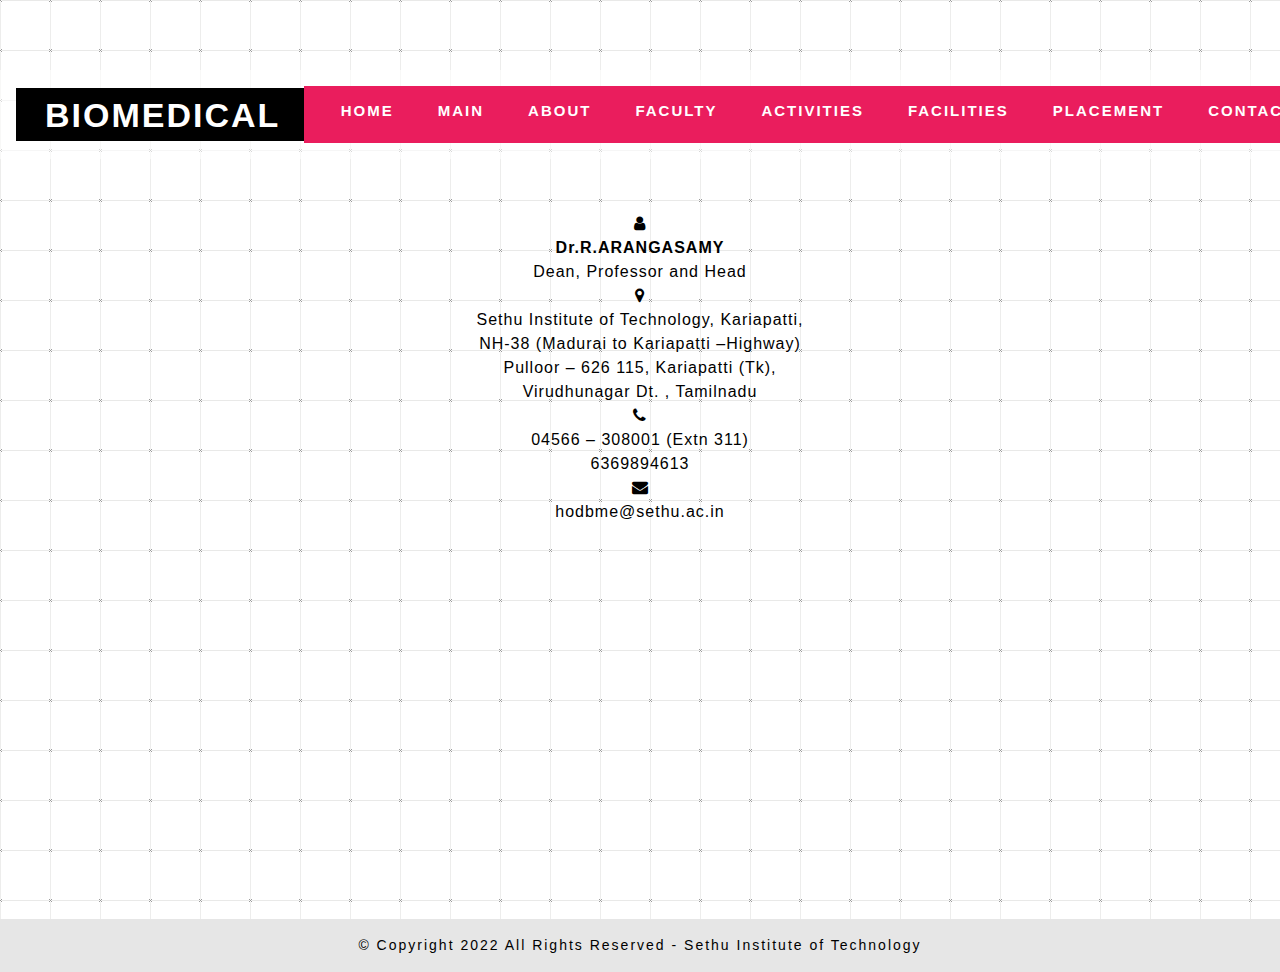
==== commit 89bf2507: "Add files via upload" ====
--- a/contact.html
+++ b/contact.html
@@ -18,11 +18,7 @@
                 {
                     padding-top: 150px;
                 }
-                .na1
-                {
-                    padding-top: 500px;
-                }
-                
+                             
             }
         </style>
     </head>
@@ -107,7 +103,7 @@
             </div>
         </div>
         <div style="color: black;padding-top: 15%;padding-bottom: 7%;" class="contact-box">
-            <div class="na" style=" float: left; margin-left: 50px;  margin-top: 20px;">
+            <div class="na" style=" margin-top: 20px;">
             <i class="fa fa-user" aria-hidden="true"></i><br>
             <span><strong>Dr.R.ARANGASAMY </strong><br>Dean, Professor and Head</span><br>
             <i class="fa fa-map-marker" aria-hidden="true"></i><br>
@@ -120,7 +116,7 @@
             <i class="fa fa-envelope" aria-hidden="true"></i><br>
             <span>hodbme@sethu.ac.in</span>
         </div>
-        <div style="margin-left: 500px;  margin-top: 50px;" class="address_mail_footer_grids">
+        <div style=" margin-top: 50px;" class="address_mail_footer_grids">
             <iframe class="na1" src="https://maps.google.com/maps?q=sethu%20institute%20of%20technology&t=&z=13&ie=UTF8&iwloc=&output=embed"></iframe>
           </div>
         </div>
